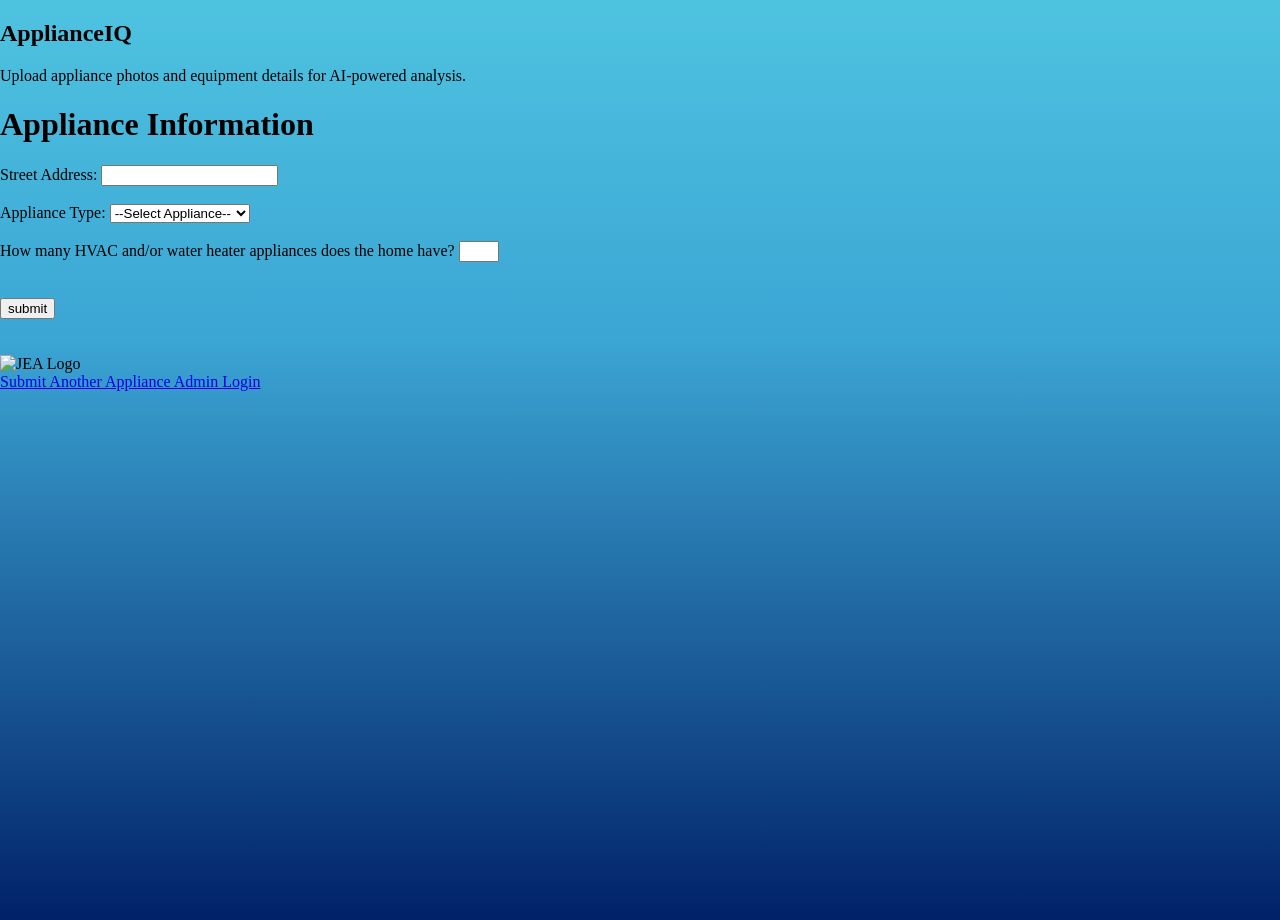
==== frontend/templates/index.html @ d0998a29 "final nondashboard model" ====
<!DOCTYPE html>
<html>

<head>
    <title>Appliance IQ</title>
    <link href="https://fonts.googleapis.com/css2?family=Michroma&display=swap" rel="stylesheet">
    <link href="https://fonts.googleapis.com/css2?family=Michroma&family=Inter:wght@400;500;600&display=swap" rel="stylesheet">
    <link rel="stylesheet" href="./static/style.css">
</head>

<body>
    <style>
    body {
        margin: 0;
        height: 100vh;
        background: #012169;
        background: linear-gradient(0deg, rgba(1, 33, 105, 1) 0%, rgba(59, 165, 212, 1) 63%, rgba(78, 195, 224, 1) 100%);
    }
    </style>
    <!-- HERO BANNER -->

    <section class="hero">

        <div class="hero-overlay">

            <h1>ApplianceIQ</h1>

            <p>
                Upload appliance photos and equipment details
                for AI-powered analysis.
            </p>

        </div>

    </section>

    <!-- FORM -->

    <h1>Appliance Information</h1>

    <form id="machineForm"  method="post" enctype="multipart/form-data">
        <label for="address">Street Address:</label>
        <input type="text" id="address" name="address" required>

        <br>
        <br>

        <label for="applianceType">Appliance Type:</label>
        <select id="applianceType" name="applianceType" required>
            <option value="">--Select Appliance--</option>
            <option value="HVAC">HVAC</option>
            <option value="Water Heater">Water Heater</option>
        </select>

        <br><br>

        <label for="applianceCount">How many HVAC and/or water heater appliances does the home have?</label>
        <input type="number" id="applianceCount" name="applianceCount" min="1" max ="6" required>

        <br><br>

        <div id="applianceContainer"></div>

        <br>

        <button type="submit">submit</button>

    </form>
    <br>
    <br>

    <footer class="footer">
        <img src="./static/images/white_jea.png" alt="JEA Logo" class="footer-logo">

        <div class="report-actions">

            <a href="/" class="action-btn">
                Submit Another Appliance
            </a>

            <a href="/admin_login.html" class="action-btn secondary-btn">
                Admin Login
            </a>

        </div>
    </footer>

    <script src="./static/script.js"></script>

</body>

</html>
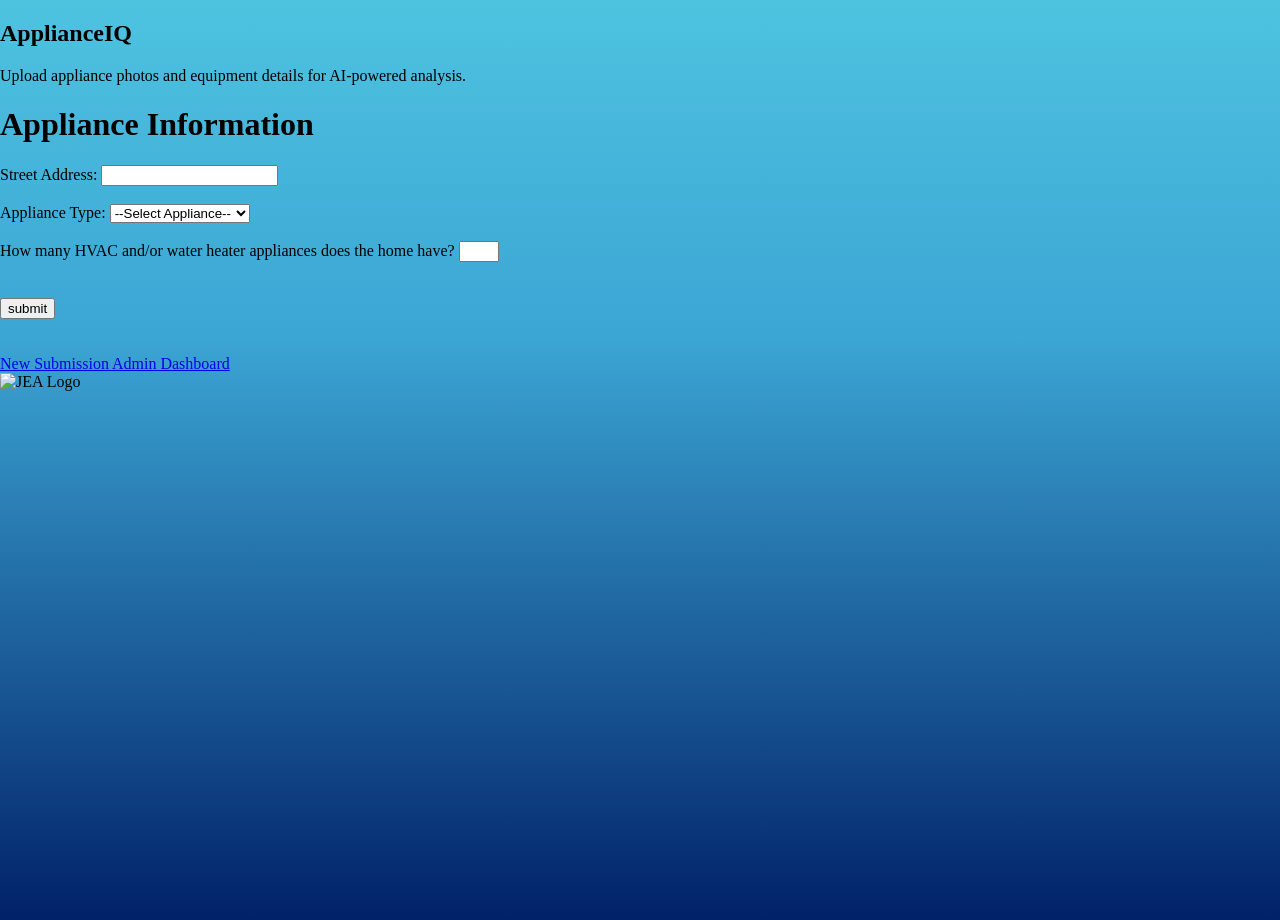
==== commit d57df6eb: "adding dashboard" ====
--- a/frontend/templates/index.html
+++ b/frontend/templates/index.html
@@ -5,7 +5,7 @@
     <title>Appliance IQ</title>
     <link href="https://fonts.googleapis.com/css2?family=Michroma&display=swap" rel="stylesheet">
     <link href="https://fonts.googleapis.com/css2?family=Michroma&family=Inter:wght@400;500;600&display=swap" rel="stylesheet">
-    <link rel="stylesheet" href="./static/style.css">
+    <link rel="stylesheet" href="/static/style.css?v=3">
 </head>
 
 <body>
@@ -38,7 +38,7 @@
 
     <h1>Appliance Information</h1>
 
-    <form id="machineForm"  method="post" enctype="multipart/form-data">
+    <form id="machineForm" class="appliance-form" method="post" enctype="multipart/form-data">
         <label for="address">Street Address:</label>
         <input type="text" id="address" name="address" required>
 
@@ -69,23 +69,27 @@
     <br>
     <br>
 
+     <div class="homepage-actions">
+        <a
+            href="#machineForm"
+            class="homepage-button homepage-button-primary"
+        >
+            New Submission
+        </a>
+
+        <a
+            href="/admin/login"
+            class="homepage-button homepage-button-secondary"
+        >
+            Admin Dashboard
+        </a>
+    </div>
     <footer class="footer">
-        <img src="./static/images/white_jea.png" alt="JEA Logo" class="footer-logo">
+        <img src="/static/images/white_jea.png" alt="JEA Logo" class="footer-logo">
 
-        <div class="report-actions">
-
-            <a href="/" class="action-btn">
-                Submit Another Appliance
-            </a>
-
-            <a href="/admin_login.html" class="action-btn secondary-btn">
-                Admin Login
-            </a>
-
-        </div>
     </footer>
 
-    <script src="./static/script.js"></script>
+    <script src="/static/script.js"></script>
 
 </body>
 
